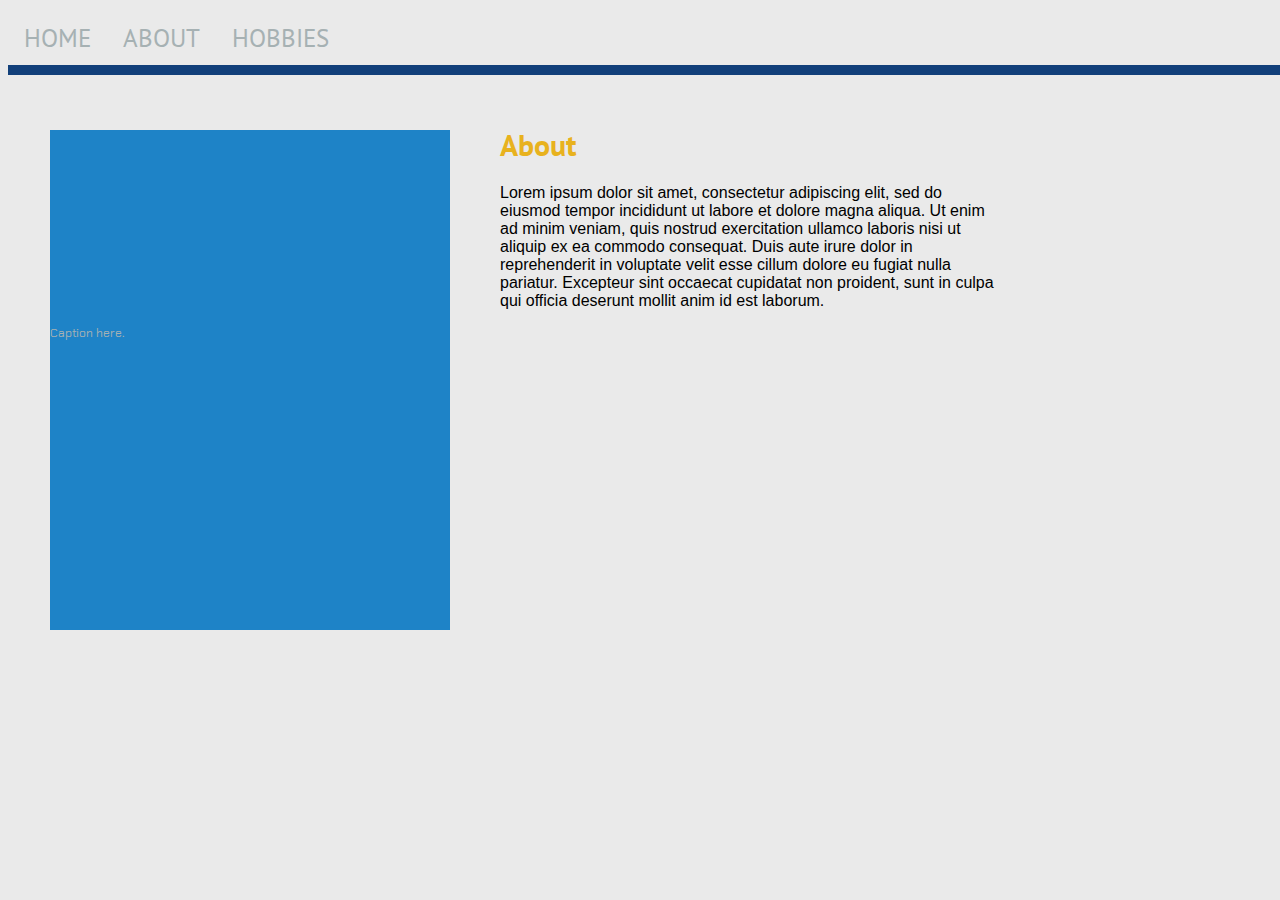
==== about.html @ 33ca575e "Add files via upload" ====
<!DOCTYPE html>
<html lang="en">

<link rel="stylesheet" type="text/css" href="bioSite.css">
<link rel="preconnect" href="https://fonts.googleapis.com">
<link rel="preconnect" href="https://fonts.gstatic.com" crossorigin>
<link href="https://fonts.googleapis.com/css2?family=Chakra+Petch&family=PT+Sans&display=swap" rel="stylesheet">

<body>
<ul>
  <li><a class="active" href="home.html">Home</a></li>
  <li><a href="about.html">About</a></li>
  <li><a href="hobbies.html">Hobbies</a></li>
</ul>

<div class="bar"></div>



<div class="about">
  <h1>About</h1>
  <p> Lorem ipsum dolor sit amet, consectetur adipiscing elit, sed do eiusmod tempor incididunt ut labore et dolore magna aliqua. Ut enim ad minim veniam, quis nostrud exercitation ullamco laboris nisi ut aliquip ex ea commodo consequat. Duis aute irure dolor in reprehenderit in voluptate velit esse cillum dolore eu fugiat nulla pariatur. Excepteur sint occaecat cupidatat non proident, sunt in culpa qui officia deserunt mollit anim id est laborum. </p> 
  </div>
  
  <div class="photo"></div>

<div class="caption"> Caption here. </div>
</html>
---- bioSite.css ----
body {background-color: #eaeaea; 
    color: #000;
    font-family: arial;}
    
    h1 {background-color: none;
    font-family:'PT Sans', sans-serif;
    font-size: 30px;
    color: #e8b21e;
    padding: 0px;
    padding-top: 5px;}
    
    h2 {background-color: none;
    font-family:'PT Sans', sans-serif;
    font-size: 24px;
    color: #1e83cf;
    padding: 5px;
    padding-top: 5px;}
    
    ul {list-style-type: none;
    margin: 0;
    padding: 0;
    overflow: hidden;
    font-size:25px;
    background-color: none;}
    
    li {float: left;}
    
    li a {display: block;
    color: #a6b1b3;
    text-transform: uppercase;
    font-family:'PT Sans', sans-serif;
    text-align: center;
    padding: 14px 16px; 
    text-decoration: none;}
    
    li a hover {background-color: #111;}
    
    
    .bar {width: 100%;
    height:10px;
    position: absolute;
    background-color:#12407A;
    top: 65px;}
    
    .caption {background-color: none;
    font-family:'Chakra Petch', sans-serif;
    color:#a6b1b3;
    font-size: 12px;
    position: absolute;
    top: 325px;
    left: 50px;}
    
    .caption2 {background-color: none;
    font-family:'Chakra Petch', sans-serif;
    color:#a6b1b3;
    font-size: 12px;
    position: absolute;
    top: 325px;
    left: 500px;}
    
    .caption3 {background-color: none;
    font-family:'Chakra Petch', sans-serif;
    color:#a6b1b3;
    font-size: 12px;
    position: absolute;
    top: 325px;
    left: 950px;}
    
    .landing {background-color: none;
    width: 500px;
    height: 300px;
    border: 0px solid #000;
    position: absolute;
    top: 100px;
    left: 500px;}
    
    .about {background-color: none;
    width: 500px;
    height: 300px;
    border: 0px solid #000;
    position: absolute;
    top: 100px;
    left: 500px;}
    
    .hobby1 {background-color: none;
    width: 350px;
    height: 300px;
    border: 0px solid #000;
    position: absolute;
    top: 335px;
    left: 50px;}
    
    .hobby2 {background-color: none;
    width: 350px;
    height: 300px;
    border: 0px solid #000;
    position: absolute;
    top: 335px;
    left: 500px;}
    
    .hobby3 {background-color: none;
    width: 350px;
    height: 300px;
    border: 0px solid #000;
    position: absolute;
    top: 335px;
    left: 950px;}
    
    .photo {background-color: #1e83c7;
    width: 400px;
    height: 500px;
    position: absolute;
    top: 130px;
    left: 50px;}
    
    .h1pho {background-color: #1e83c7;
    width: 350px;
    height: 150px;
    position: absolute;
    top: 165px;
    left: 50px;}
    
    .h2pho {background-color: #1e83c7;
    width: 350px;
    height: 150px;
    position: absolute;
    top: 165px;
    left: 500px;}
    
    .h3pho {background-color: #1e83c7;
    width: 350px;
    height: 150px;
    position: absolute;
    top: 165px;
    left: 950px;}
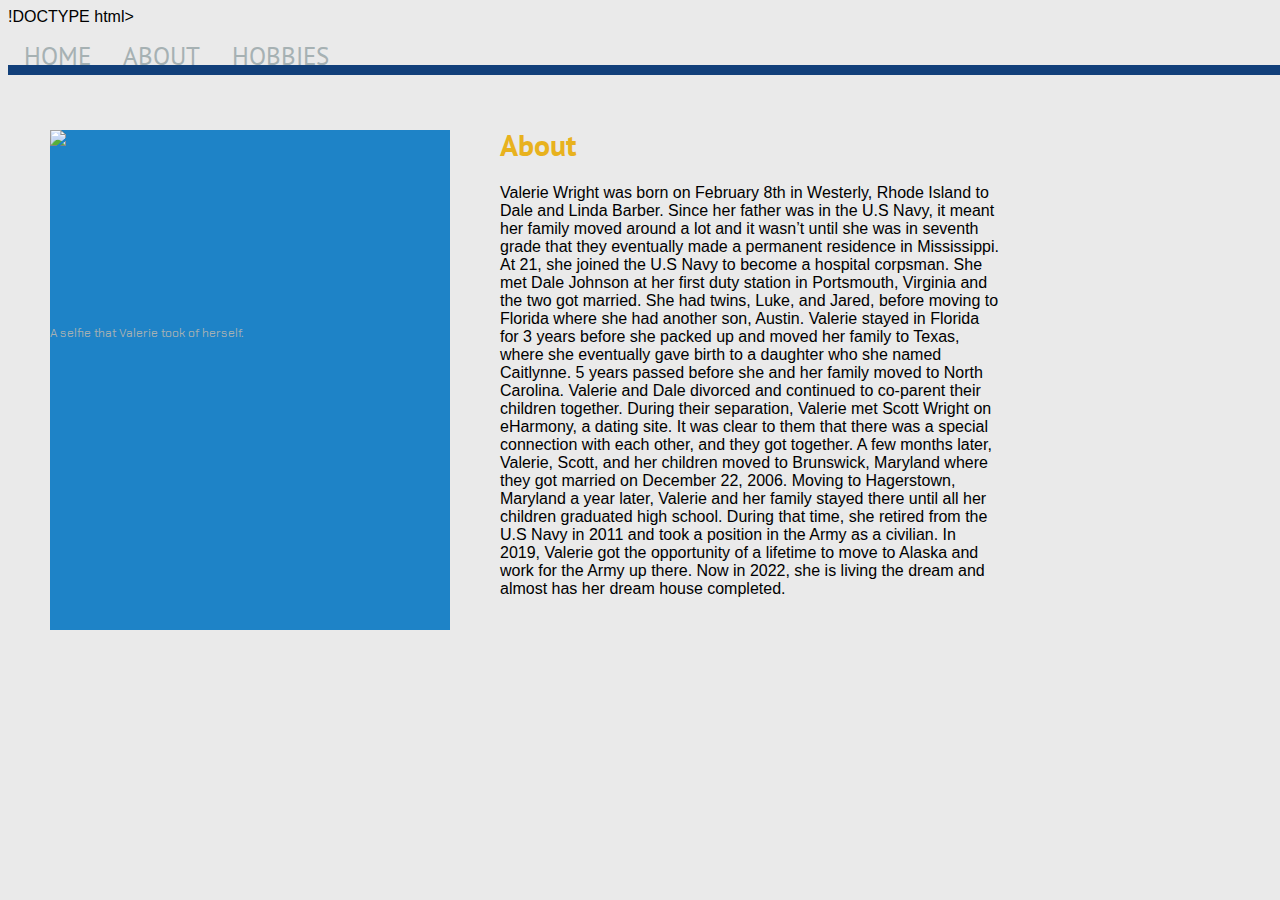
==== commit 209edfed: "Update about.html" ====
--- a/about.html
+++ b/about.html
@@ -1,4 +1,4 @@
-<!DOCTYPE html>
+!DOCTYPE html>
 <html lang="en">
 
 <link rel="stylesheet" type="text/css" href="bioSite.css">
@@ -15,14 +15,12 @@
 
 <div class="bar"></div>
 
-
-
 <div class="about">
   <h1>About</h1>
-  <p> Lorem ipsum dolor sit amet, consectetur adipiscing elit, sed do eiusmod tempor incididunt ut labore et dolore magna aliqua. Ut enim ad minim veniam, quis nostrud exercitation ullamco laboris nisi ut aliquip ex ea commodo consequat. Duis aute irure dolor in reprehenderit in voluptate velit esse cillum dolore eu fugiat nulla pariatur. Excepteur sint occaecat cupidatat non proident, sunt in culpa qui officia deserunt mollit anim id est laborum. </p> 
+  <p> Valerie Wright was born on February 8th in Westerly, Rhode Island to Dale and Linda Barber. Since her father was in the U.S Navy, it meant her family moved around a lot and it wasn’t until she was in seventh grade that they eventually made a permanent residence in Mississippi. At 21, she joined the U.S Navy to become a hospital corpsman. She met Dale Johnson at her first duty station in Portsmouth, Virginia and the two got married. She had twins, Luke, and Jared, before moving to Florida where she had another son, Austin. Valerie stayed in Florida for 3 years before she packed up and moved her family to Texas, where she eventually gave birth to a daughter who she named Caitlynne. 5 years passed before she and her family moved to North Carolina. Valerie and Dale divorced and continued to co-parent their children together. During their separation, Valerie met Scott Wright on eHarmony, a dating site. It was clear to them that there was a special connection with each other, and they got together. A few months later, Valerie, Scott, and her children moved to Brunswick, Maryland where they got married on December 22, 2006. Moving to Hagerstown, Maryland a year later, Valerie and her family stayed there until all her children graduated high school. During that time, she retired from the U.S Navy in 2011 and took a position in the Army as a civilian. In 2019, Valerie got the opportunity of a lifetime to move to Alaska and work for the Army up there. Now in 2022, she is living the dream and almost has her dream house completed.  </p> 
   </div>
   
-  <div class="photo"></div>
+  <div class="photo"><img src="photos/Mom1.jpg"></div>
 
-<div class="caption"> Caption here. </div>
+<div class="caption"> A selfie that Valerie took of herself. </div>
 </html>
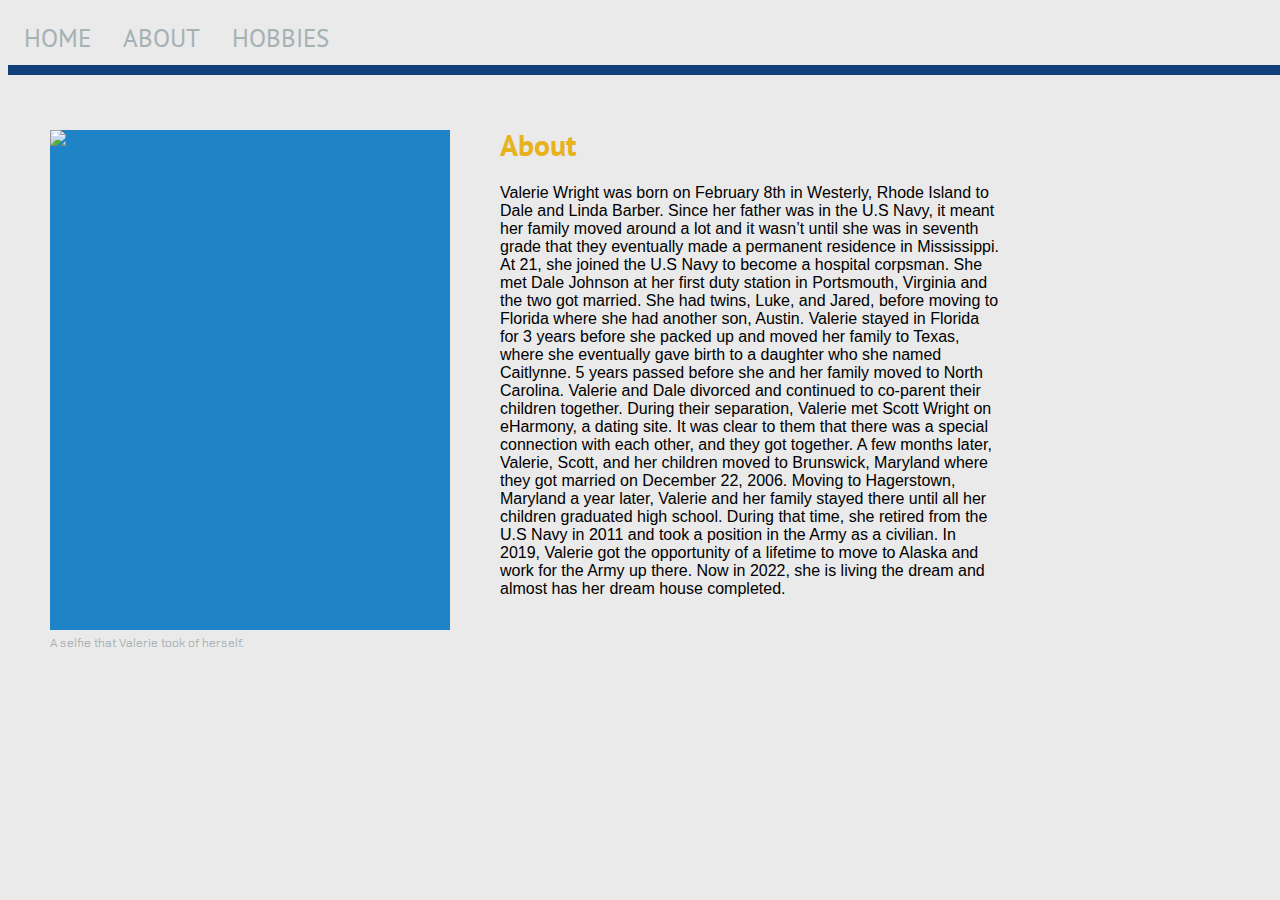
==== commit 53cde2a9: "Add files via upload" ====
--- a/about.html
+++ b/about.html
@@ -1,4 +1,4 @@
-!DOCTYPE html>
+<!DOCTYPE html>
 <html lang="en">
 
 <link rel="stylesheet" type="text/css" href="bioSite.css">
--- a/bioSite.css
+++ b/bioSite.css
@@ -47,7 +47,7 @@
     color:#a6b1b3;
     font-size: 12px;
     position: absolute;
-    top: 325px;
+    top: 635px;
     left: 50px;}
     
     .caption2 {background-color: none;
@@ -65,6 +65,14 @@
     position: absolute;
     top: 325px;
     left: 950px;}
+
+    .caption4 {background-color: none;
+        font-family:'Chakra Petch', sans-serif;
+        color:#a6b1b3;
+        font-size: 12px;
+        position: absolute;
+        top: 325px;
+        left: 50px;}
     
     .landing {background-color: none;
     width: 500px;
@@ -132,4 +140,6 @@
     height: 150px;
     position: absolute;
     top: 165px;
-    left: 950px;}+    left: 950px;}
+
+   